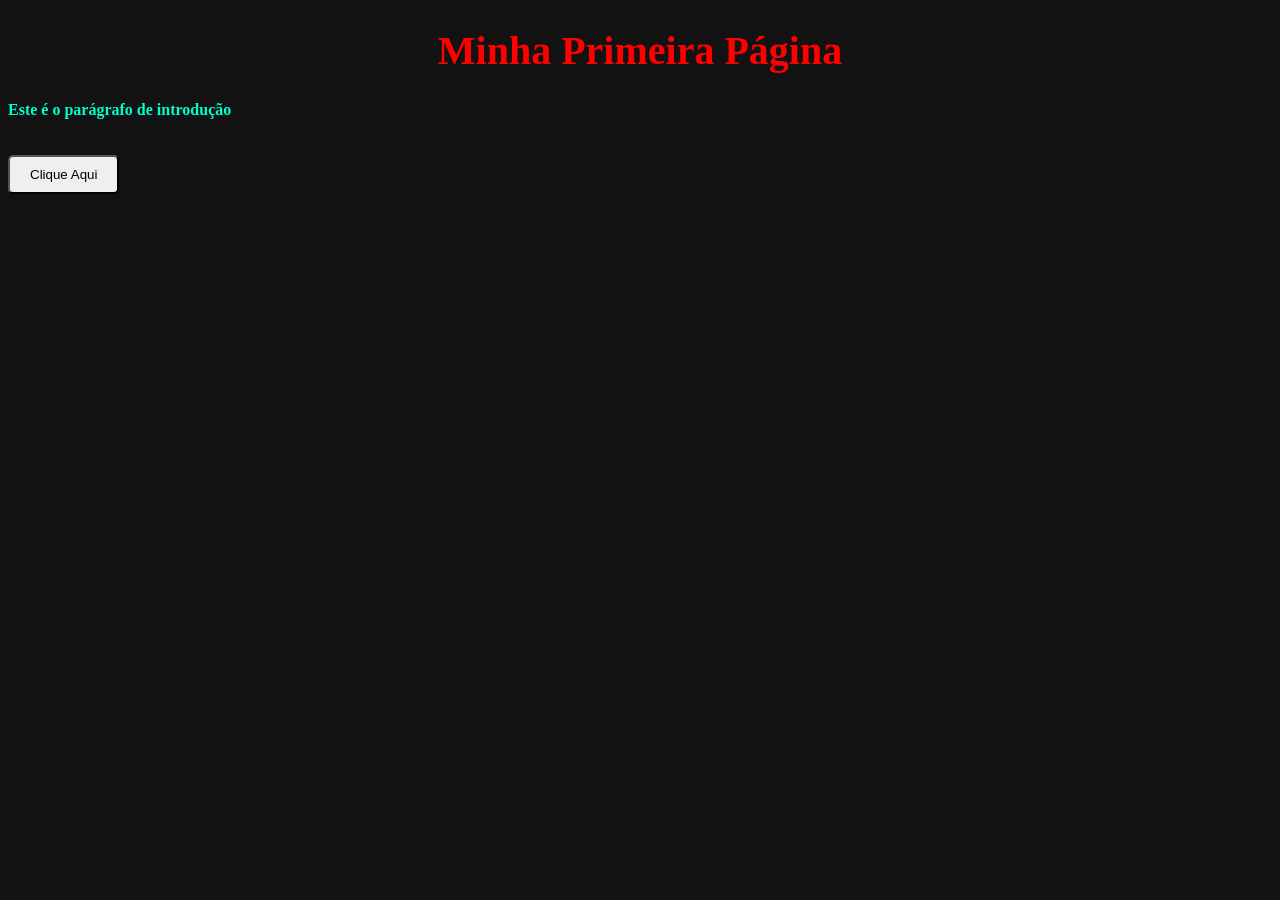
==== index.html @ c7aeace8 "Adição de arquivos" ====
<!DOCTYPE html>
<html lang="pt-BR">
<head>
    <meta charset="UTF-8">
    <meta name="viewport" content="width=device-width, initial-scale=1.0">
    <title>Minha Primeira Página</title>
    <link rel="stylesheet" href="style.css">
</head>
<body>
    <h1 id="titulo-principal">Minha Primeira Página</h1>
    <p class="texto-destaque">Este é o parágrafo de introdução</p>
    <button id="enviar" class="botao-primario">Clique Aqui</button>
</body>
</html>
---- style.css ----
:root{
    --bg-color: #121212;
    --surface-color: #1e1e1e;
    --accent-color: #ff0022;
 }
 .projects-grid{
    display: grid;
    grid-template-columns: repeat(auto-fit, minmax(300px, 1fr));
    gap: 30px;
 }
 @media (max-width: 600px){
    .header .container{
        flex-direction: column;
        gap: 15px;
    }
 }
 h1{
            font-size: 20px;
            color: red;
        }
  h1{
            font-weight: 900;
        }
  body{
    background-color: var(--bg-color);
    color: #e0e0e0;
  } 
  p{
    color: #e0e0e0;
  }         
  .texto-destaque{
    font-weight: bold;
    color: #00ffcc;
  }
  .botao-primario{
    padding: 10px 20px;
    border-radius: 5px;
  }
  #titulo-principal{
    font-size: 2.5rem;
    text-align: center;
  }
  #enviar{
    margin-top: 20px;
  }
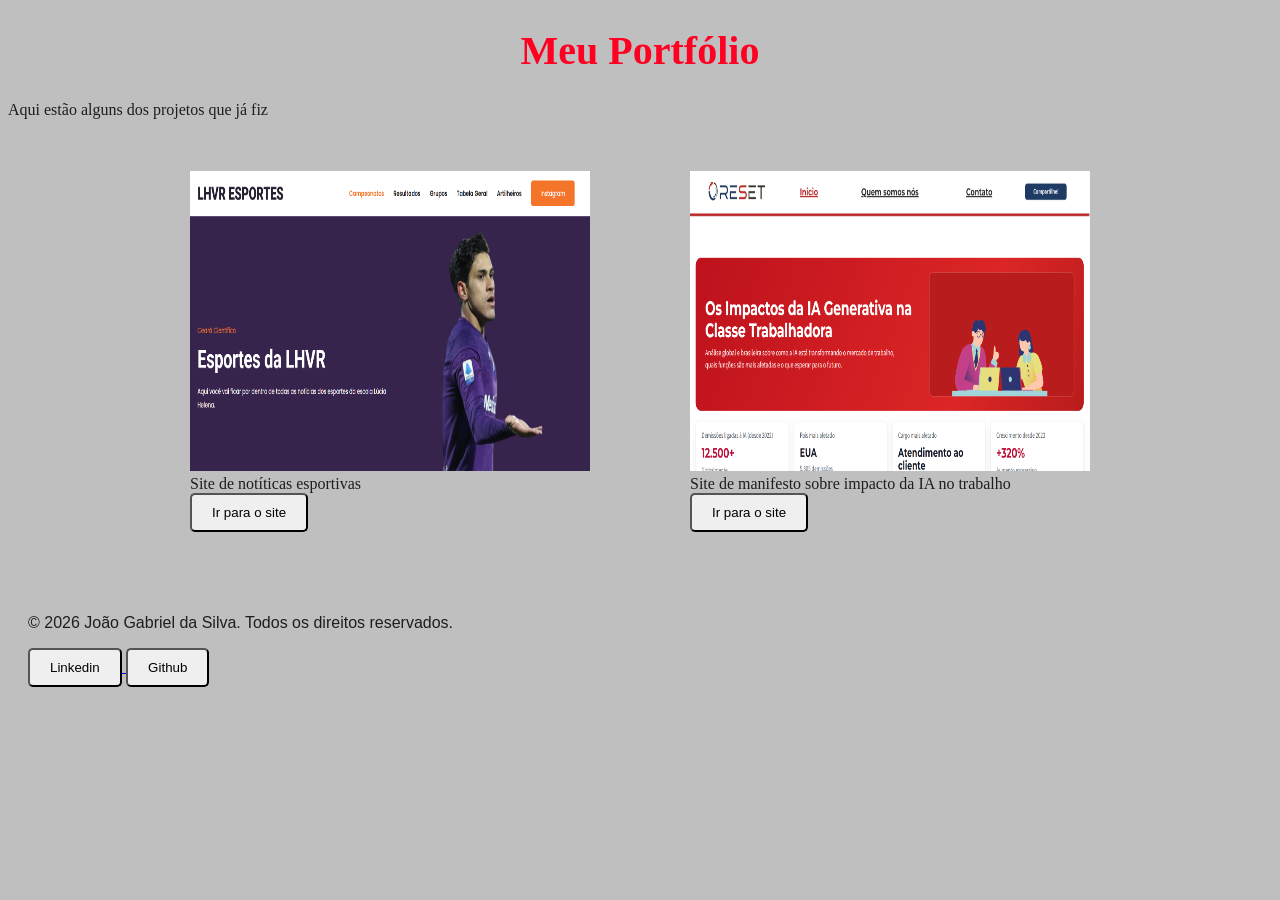
==== commit aba919d2: "implementação de um portfólio" ====
--- a/index.html
+++ b/index.html
@@ -7,8 +7,44 @@
     <link rel="stylesheet" href="style.css">
 </head>
 <body>
-    <h1 id="titulo-principal">Minha Primeira Página</h1>
-    <p class="texto-destaque">Este é o parágrafo de introdução</p>
-    <button id="enviar" class="botao-primario">Clique Aqui</button>
+    <h1 id="titulo-principal">Meu Portfólio</h1>
+    <p>Aqui estão alguns dos projetos que já fiz</p>
+    <article class="article">
+        <figure>
+             <img src="lhvr esportes.png" alt="Site de notícias esportivas" width="400px" height="300px"> 
+            <figcaption>Site de notíticas esportivas</figcaption>
+             <a href="https://lhvr-news.vercel.app/index.html">
+      <button class="botao-primario">Ir para o site</button>
+     </a>
+        </figure>
+        <figure>
+            <img src="manisfesto reset.png" alt="Manifesto do impacto da IA na classe trabalhadora" width="400px" height="300px">
+            <figcaption>Site de manifesto sobre impacto da IA no trabalho</figcaption>
+             <a href="https://manifesto-reset.vercel.app/#/">
+      <button class="botao-primario">Ir para o site</button>
+     </a>
+        </figure>
+        
+        
+    </article>
+    <footer class="rodape-principal">
+  <article>
+    <p>&copy; 2026 João Gabriel da Silva. Todos os direitos reservados.</p>
+    
+    
+      <a href="https://www.linkedin.com/in/joão-silva-2331a2423?utm_source=share_via&utm_content=profile&utm_medium=member_ios">
+        <button class="botao-primario">Linkedin</button>
+      </a>
+      <a href="https://github.com/joaogabrielsmd/AUTORA-O-II">
+         <button class="botao-primario">Github</button>
+      </a>
+      
+    
+  </article>
+</footer>
+
+    
+    
+    
 </body>
 </html>
--- a/style.css
+++ b/style.css
@@ -1,7 +1,7 @@
  :root{
-    --bg-color: #121212;
-    --surface-color: #1e1e1e;
-    --accent-color: #ff0022;
+    --bg-color: #bfbfbf;
+    --surperficie-color: #1e1e1e;
+    --destaque-color: #ff0022;
  }
  .projects-grid{
     display: grid;
@@ -16,30 +16,48 @@
  }
  h1{
             font-size: 20px;
-            color: red;
+            color: var(--destaque-color);
         }
   h1{
             font-weight: 900;
         }
   body{
     background-color: var(--bg-color);
-    color: #e0e0e0;
+    color: var(--surperficie-color);
   } 
   p{
-    color: #e0e0e0;
+    color: var(--surperficie-color);
   }         
   .texto-destaque{
     font-weight: bold;
-    color: #00ffcc;
+    color: var(--destaque-color);
   }
   .botao-primario{
     padding: 10px 20px;
     border-radius: 5px;
+    
   }
+ .article{
+  display: flex;
+  flex-direction: row;
+  justify-content: center;
+  gap: 20px;
+  flex-wrap: wrap;
+  padding: 20px;
+ }
+ .rodape-principal {
+  background-color: var(--bg-color);
+  color: var(--surperficie-color);            
+  padding: 30px 20px;       
+  font-family: sans-serif;
+}
+
+
+ 
   #titulo-principal{
     font-size: 2.5rem;
     text-align: center;
   }
   #enviar{
     margin-top: 20px;
-  }+  }
